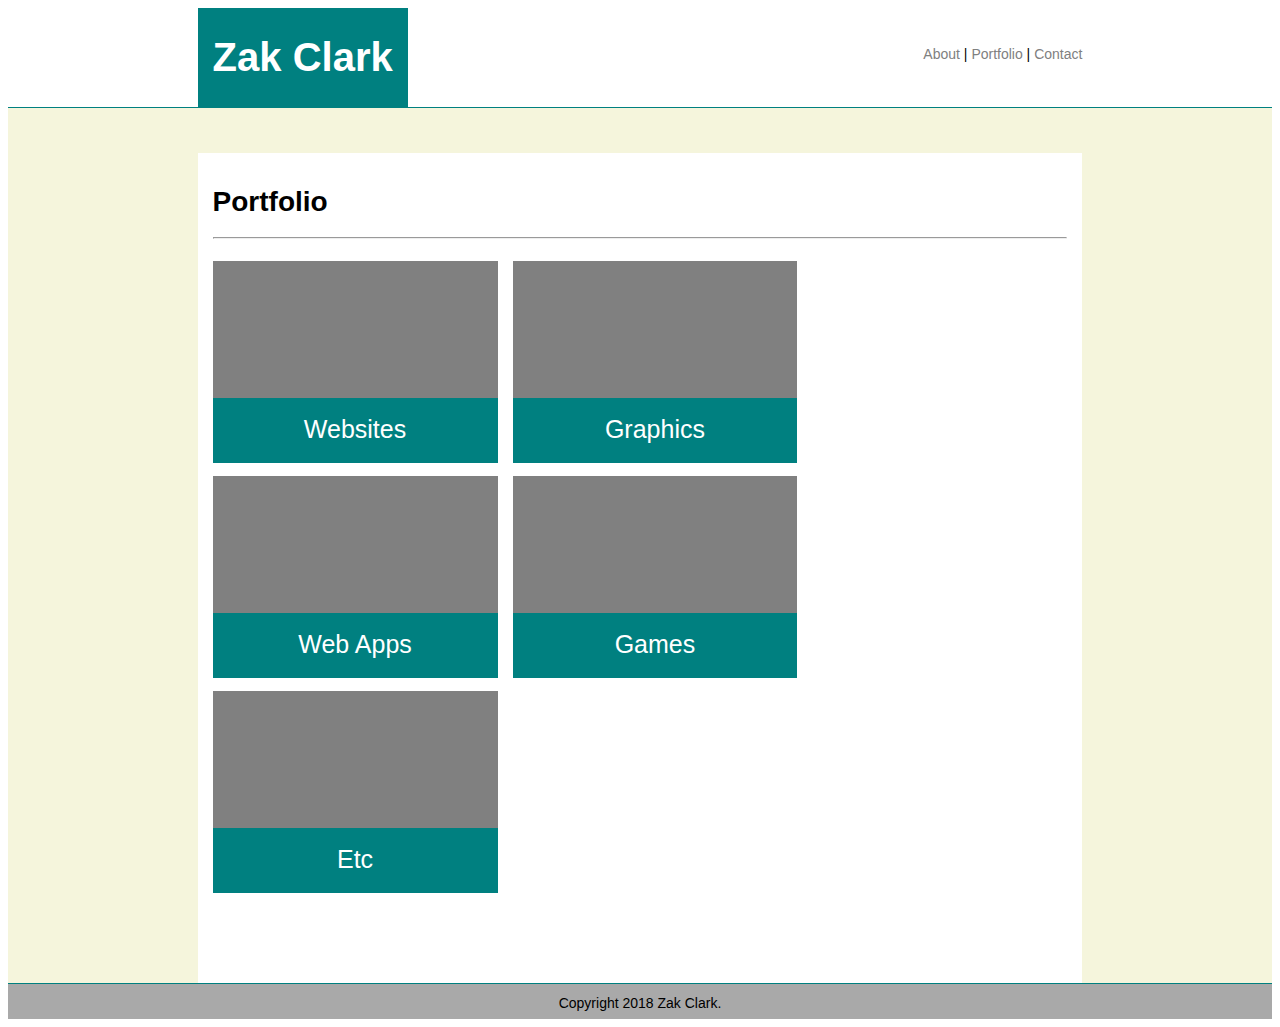
==== portfolio.html @ e1ec31a0 "Personal Blog" ====
<!DOCTYPE html>
<html>

<head>

  <title>Zak Clark - Porfolio</title>  
  <link rel="stylesheet" type="text/css" href="assets/css/style.css">

</head>

<body>

<!--This is the header area-->
<div class="header">
    
    <div class="myname">
        <h1>Zak Clark</h1>
    </div>

    <nav class="nav">
        <a class="navlinks" href="index.html">About</a> |
        <a class="navlinks" href="portfolio.html">Portfolio</a> |
        <a class="navlinks" href="contact.html">Contact</a>
       
    </nav>

</div>


<!--This is the content area-->
<div class="page">

    <div class="divider"></div>

    <div class="content">
            <h1>Portfolio</h1>

            <hr>

            <div class="websitesblock">
                <div class="portfoliosectiontitle"><span>Websites</span></div>

            </div>

            <div class="websitesblock">
                <div class="portfoliosectiontitle"><span>Graphics</span></div>

            </div>

            <div class="websitesblock">
                <div class="portfoliosectiontitle"><span>Web Apps</span></div>

            </div>

            <div class="websitesblock">
                <div class="portfoliosectiontitle"><span>Games</span></div>

            </div>

            <div class="websitesblock">
                <div class="portfoliosectiontitle"><span>Etc</span></div>

            </div>

          
            

    </div>



</div>


<footer><span>Copyright 2018 Zak Clark.</span></footer>


</body>

</html>
---- assets/css/style.css ----
body {
    font-size: 14px;
    font-family: Arial, Helvetica, sans-serif;
}

.header {
    
    display: inline-block;
    width: 100%;
    background-color: white;
    border-bottom: .5px solid teal;
}

.myname {
display: inline-block;
float: left;
background-color: teal;
color: white;
font-family: Arial, Helvetica, sans-serif;
font-size: 20px;
padding-left: 15px;
padding-right: 15px;
padding-top: 0px;
padding-bottom: 0px;
margin-left: 15%;
}

.nav {
    background-color: white;
    float: right;
    margin-right: 15%;
    vertical-align:middle;
    margin-top: 3%;
    
}

.navlinks {
    font-family: Arial, Helvetica, sans-serif;
    font-weight: 100;
    text-decoration: none;
    color: gray;


}

.page {
    clear: both;
    background-color: beige;
    
}

.divider {

    background-color: beige;
    height: 50px;
    margin-top: -3px;
}

.content {
    display: block;
    position: relative;
    height: 800px;
    margin-top: -5px;
    margin-left: 15%;
    margin-right: 15%;
    padding-top: 250px;
    background-color: white;
    padding: 15px;
}


/** Images **/

.paragraphimages {
    display: block;
    float: left;
    margin-bottom: 10px;
    margin-right: 10px;
    width: 13%;
    border-radius: 8px;

}



/** Contact form styles **/

input[type=text], select, textarea {
    width: 100%;
    padding: 12px;
    border: 1px solid #ccc;
    border-radius: 4px;
    box-sizing: border-box;
    margin-top: 6px;
    margin-bottom: 16px;
    resize: vertical;
  }
  
  input[type=submit] {
    background-color: teal;
    color: white;
    padding: 12px 20px;
    border: none;
    border-radius: 4px;
    cursor: pointer;
  }
  
  input[type=submit]:hover {
    background-color: #45a049;
  }


  /** Portfolio Styles **/

  .websitesblock {
    float: left;
    position: relative;
    background-color: gray;
    width: 33.33%;
    height: 200px;
    background-image: url(https://www.telegraph.co.uk/content/dam/technology/2017/08/03/Internet2_trans_NvBQzQNjv4BqJRZdqtQCcB0-hjTaQxsqmtMZZIw9jvU_z2DJKltQ1FE.jpg?imwidth=1400);
    background-size: cover;
    background-repeat: no-repeat;
    margin-inline-end: 15px;
    margin-top: 15px;

  }

  .portfoliosectiontitle {
    background-color: teal;
    position: relative;
    bottom: -137px;
    width: 100%;
   padding-top: 15px;
    height: 50px;
    color: white;
    font-size: 25px;
    font-weight: lighter;
    text-align: center;
    vertical-align: middle;

  }


  span {
    display: inline-block;
    vertical-align: middle;
  }

  .valigntext {


    vertical-align: middle;
  }



   /** Footer **/

  footer {
    background-color: darkgrey;
    border-top: .5px solid teal;
    height: 20px;
    text-align: center;
    padding-top: 10px;
    padding-bottom: 5px;
}
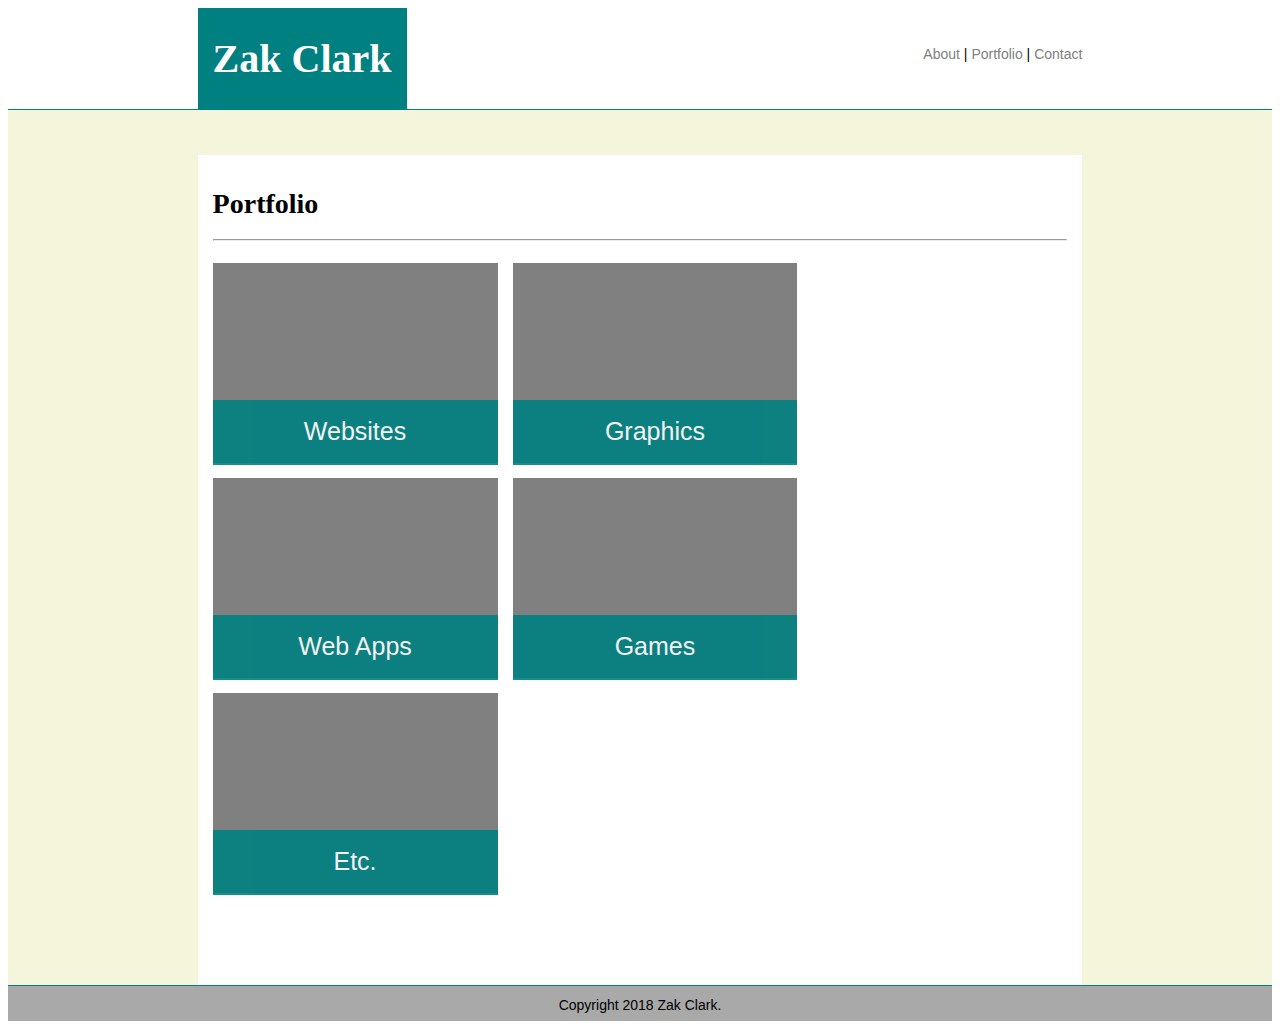
==== commit ab617e3a: "Final version with updated pics and styles" ====
--- a/portfolio.html
+++ b/portfolio.html
@@ -42,23 +42,23 @@
 
             </div>
 
-            <div class="websitesblock">
+            <div class="websitesblock2">
                 <div class="portfoliosectiontitle"><span>Graphics</span></div>
 
             </div>
 
-            <div class="websitesblock">
+            <div class="websitesblock3">
                 <div class="portfoliosectiontitle"><span>Web Apps</span></div>
 
             </div>
 
-            <div class="websitesblock">
+            <div class="websitesblock4">
                 <div class="portfoliosectiontitle"><span>Games</span></div>
 
             </div>
 
-            <div class="websitesblock">
-                <div class="portfoliosectiontitle"><span>Etc</span></div>
+            <div class="websitesblock5">
+                <div class="portfoliosectiontitle"><span>Etc.</span></div>
 
             </div>
 
--- a/assets/css/style.css
+++ b/assets/css/style.css
@@ -1,7 +1,13 @@
 
 body {
     font-size: 14px;
-    font-family: Arial, Helvetica, sans-serif;
+    font-family: sans-serif;
+}
+
+p {
+    font-size: 16px;
+    font-weight: lighter;
+
 }
 
 .header {
@@ -17,13 +23,18 @@
 float: left;
 background-color: teal;
 color: white;
-font-family: Arial, Helvetica, sans-serif;
+font-family: Georgia, 'Times New Roman', Times, serif;
 font-size: 20px;
 padding-left: 15px;
 padding-right: 15px;
 padding-top: 0px;
 padding-bottom: 0px;
 margin-left: 15%;
+}
+
+h1 {
+
+    font-family: Georgia, 'Times New Roman', Times, serif;
 }
 
 .nav {
@@ -77,7 +88,7 @@
     float: left;
     margin-bottom: 10px;
     margin-right: 10px;
-    width: 13%;
+    width: 20%;
     border-radius: 8px;
 
 }
@@ -127,6 +138,84 @@
 
   }
 
+
+  .websitesblock2 {
+    float: left;
+    position: relative;
+    background-color: gray;
+    width: 33.33%;
+    height: 200px;
+    background-image: url(http://zakariahclark.com/wp-content/uploads/2015/03/BRCC-Infographic-Sample2.jpg);
+    background-size: cover;
+    background-repeat: no-repeat;
+    margin-inline-end: 15px;
+    margin-top: 15px;
+
+  }
+
+  .websitesblock3 {
+    float: left;
+    position: relative;
+    background-color: gray;
+    width: 33.33%;
+    height: 200px;
+    background-image: url(http://zakariahclark.com/wp-content/uploads/2015/03/ART-Infographic-Sample.jpg);
+    background-size: cover;
+    background-repeat: no-repeat;
+    margin-inline-end: 15px;
+    margin-top: 15px;
+
+  }
+
+  .websitesblock4 {
+    float: left;
+    position: relative;
+    background-color: gray;
+    width: 33.33%;
+    height: 200px;
+    background-image: url(http://zakariahclark.com/wp-content/uploads/2015/03/HopWebslide_Sep_2015.jpg);
+    background-size: cover;
+    background-repeat: no-repeat;
+    margin-inline-end: 15px;
+    margin-top: 15px;
+
+  }
+
+  .websitesblock5 {
+    float: left;
+    position: relative;
+    background-color: gray;
+    width: 33.33%;
+    height: 200px;
+    background-image: url(http://zakariahclark.com/wp-content/uploads/2015/03/Trio-BRasileiro-HL-AD-4.7x4.7.jpg);
+    background-size: cover;
+    background-repeat: no-repeat;
+    margin-inline-end: 15px;
+    margin-top: 15px;
+
+  }
+
+
+
+
+
+
+
+
+
+
+
+
+
+/** Portfolio Styles **/
+
+
+
+
+
+
+
+
   .portfoliosectiontitle {
     background-color: teal;
     position: relative;
@@ -139,8 +228,11 @@
     font-weight: lighter;
     text-align: center;
     vertical-align: middle;
-
-  }
+    opacity: .9;
+
+  }
+
+ 
 
 
   span {
